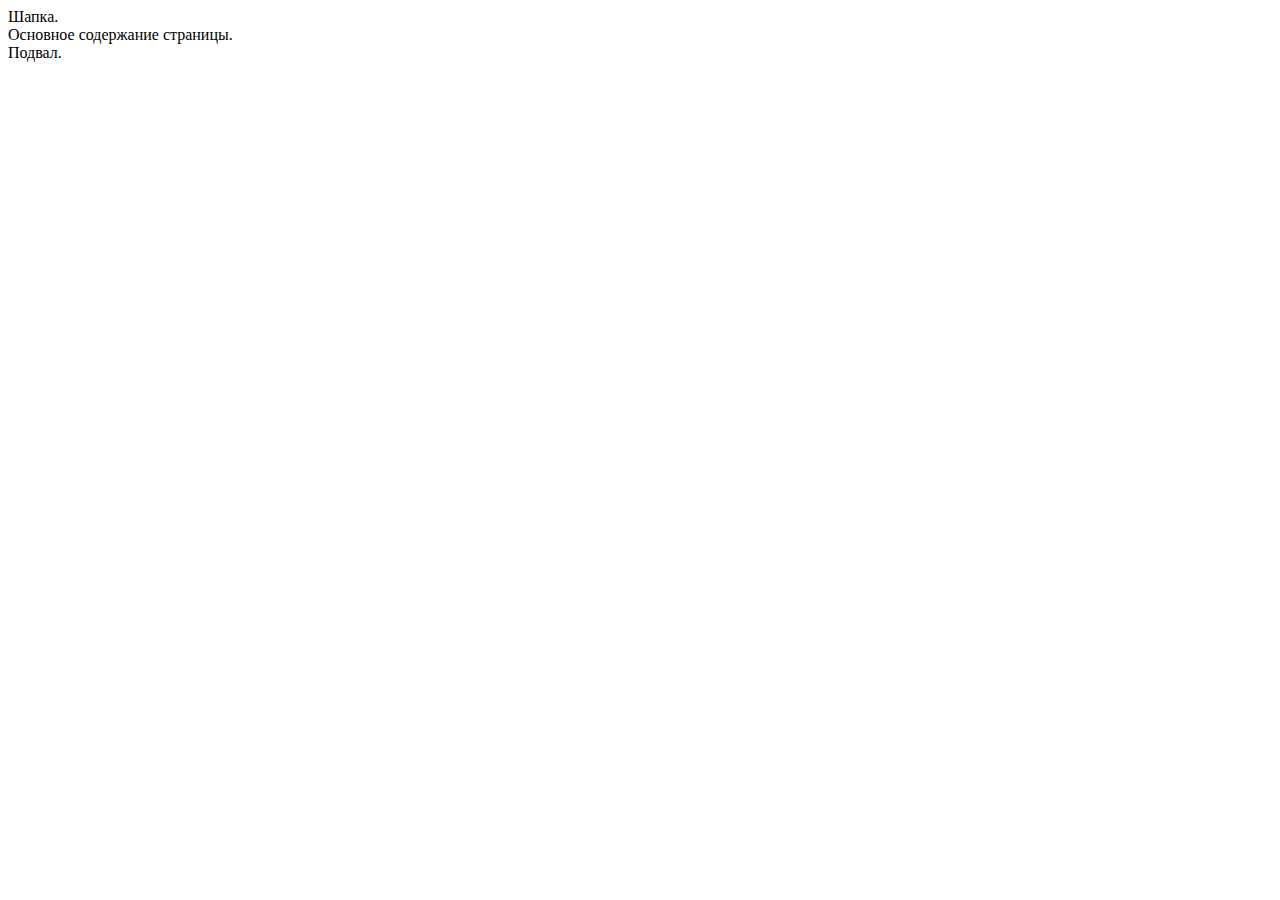
==== index.html @ 394d3cfc "[EDIT]: start to write in index.html file" ====
<!DOCTYPE html>
<html lang="ru">
    <head>
        <meta charset="utf-8">
        <title>Новый лендинг</title>
    </head>
    <body>
        <header>
            Шапка.
        </header>
        <main>
            Основное содержание страницы.
        </main>
        <footer>
            Подвал.
        </footer>
    </body>
</html>
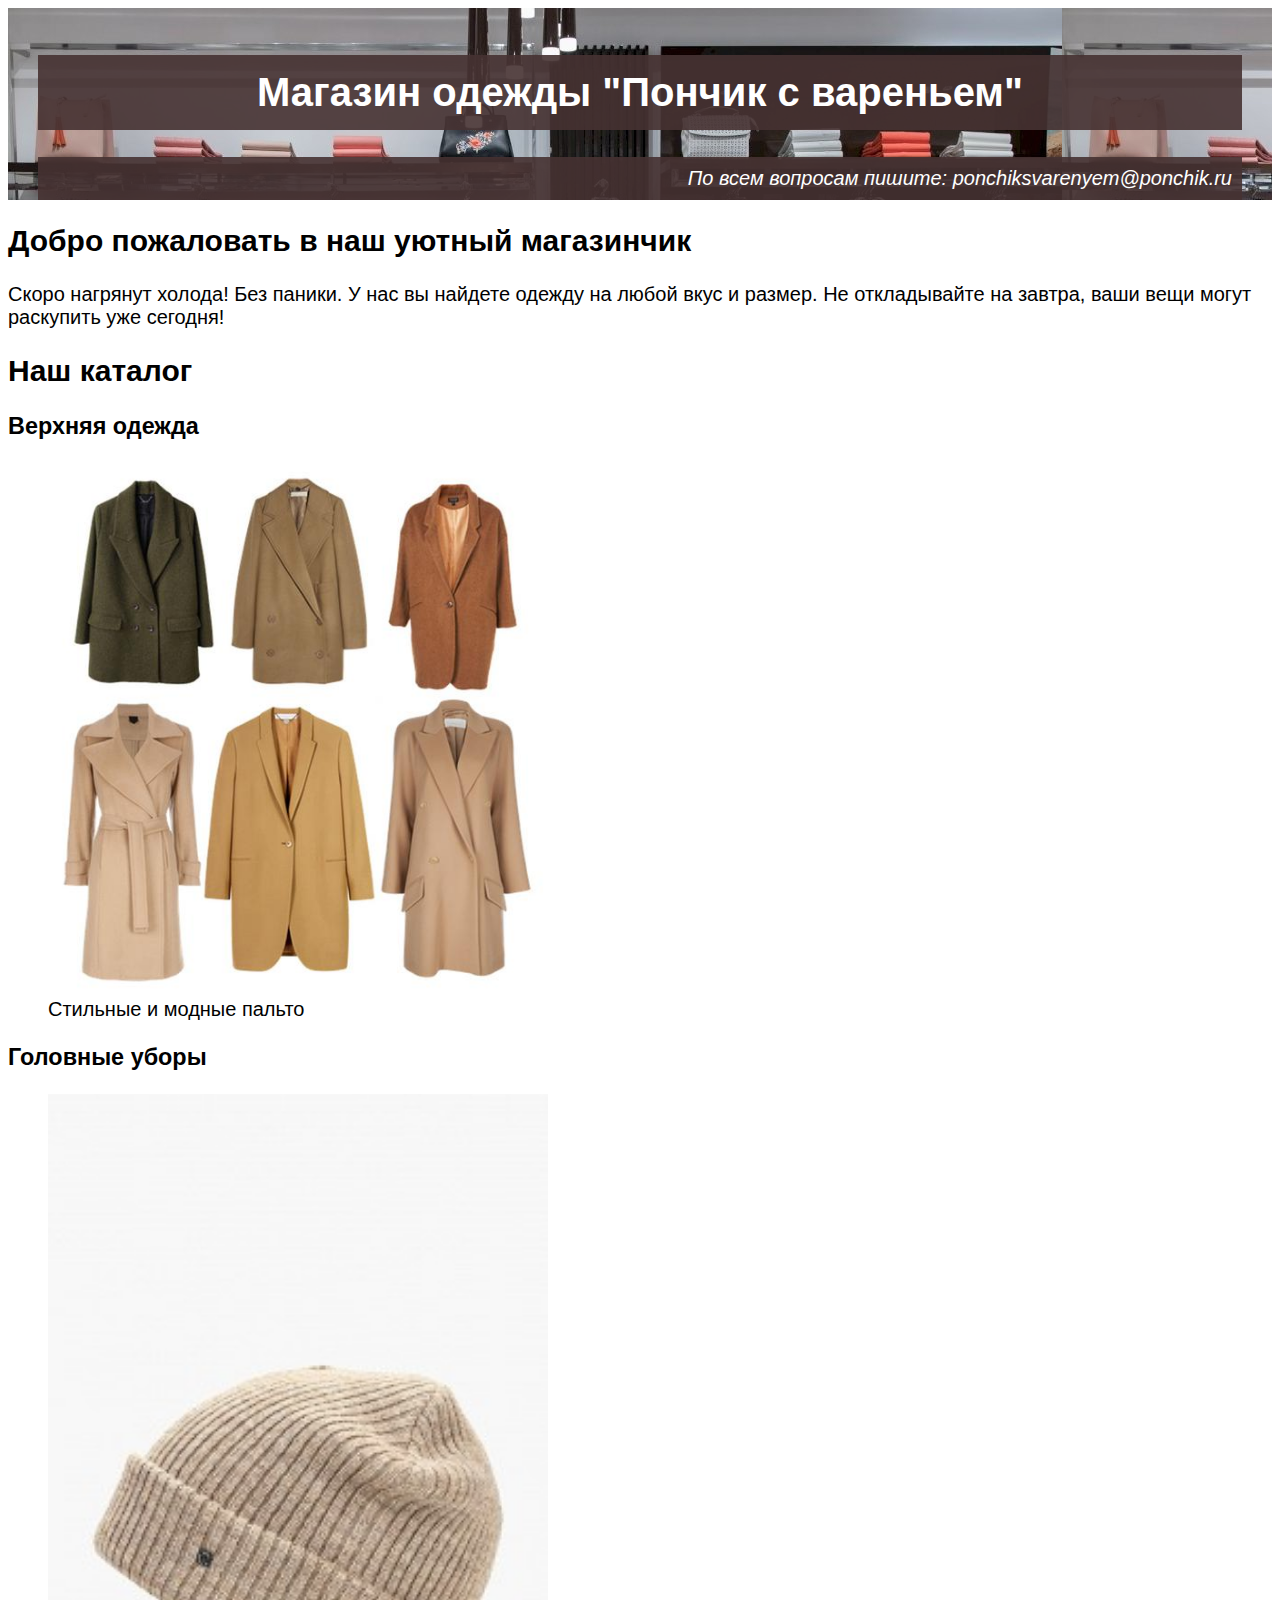
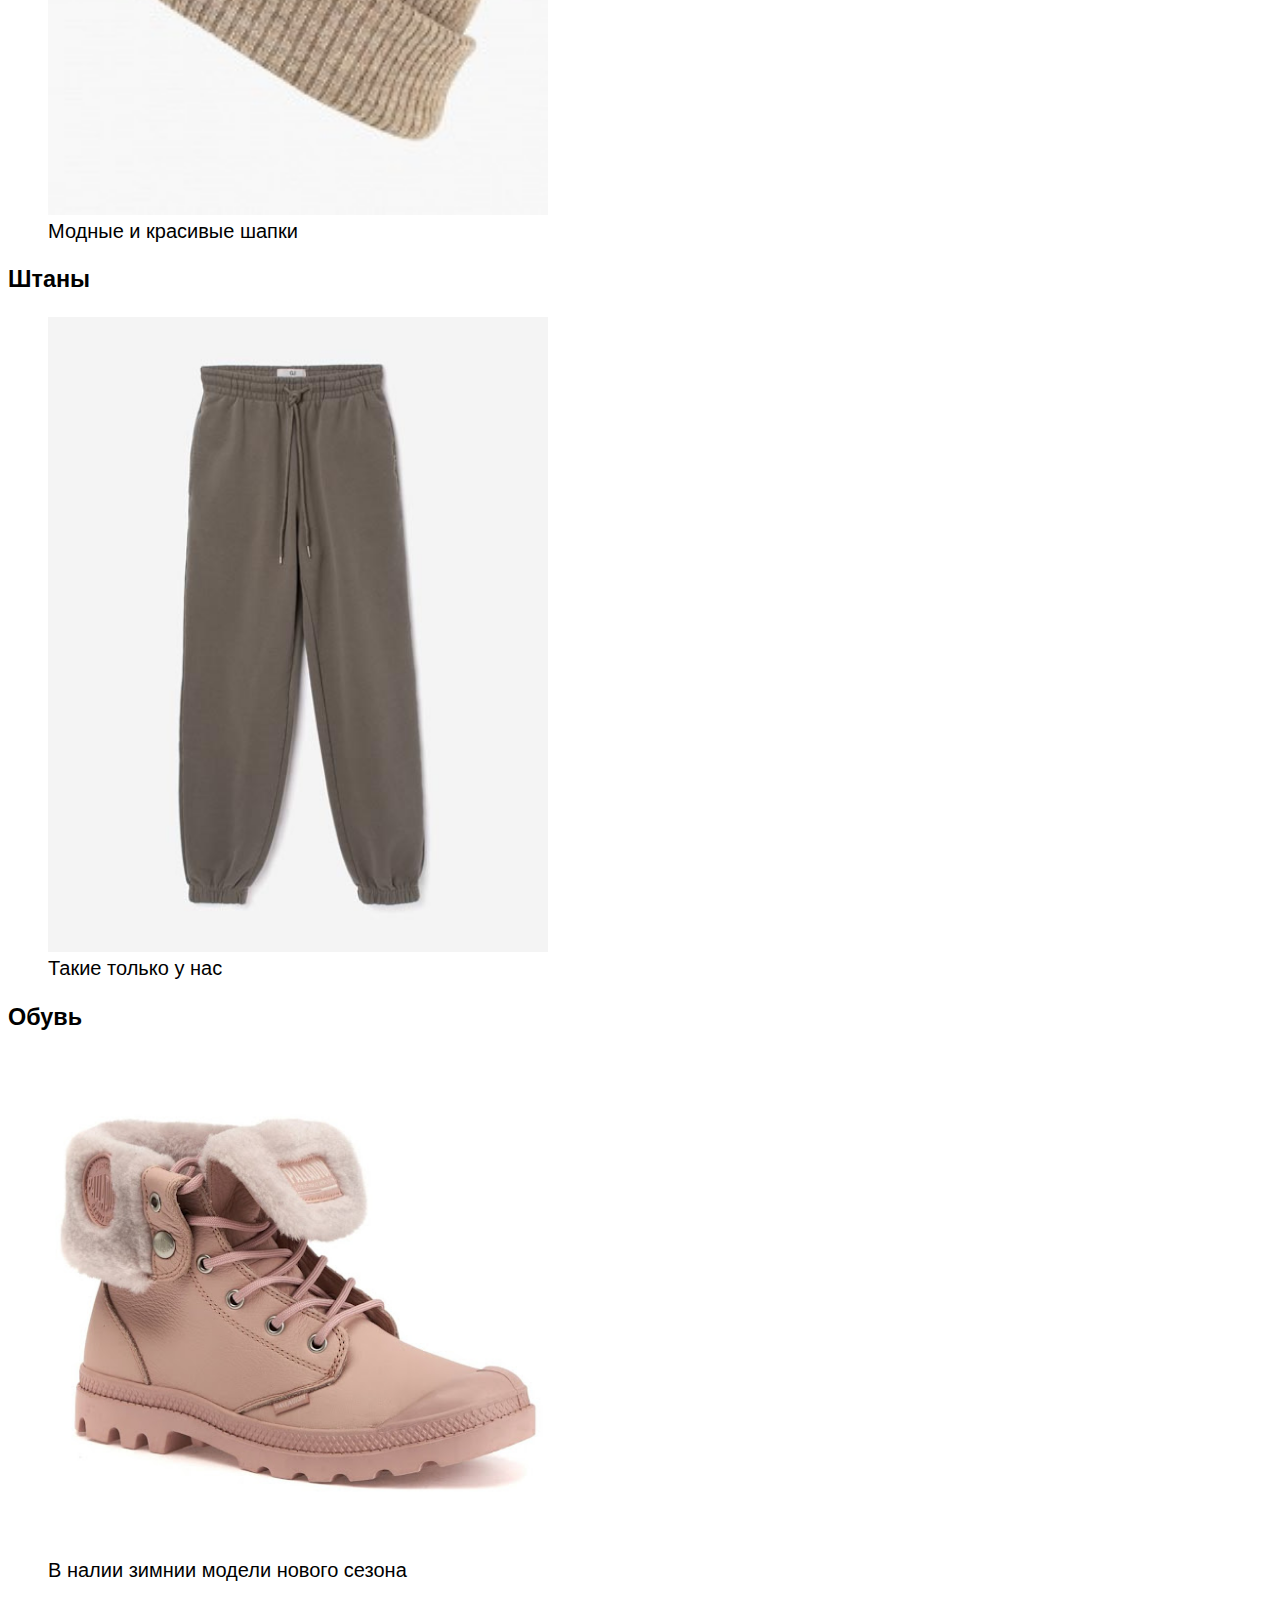
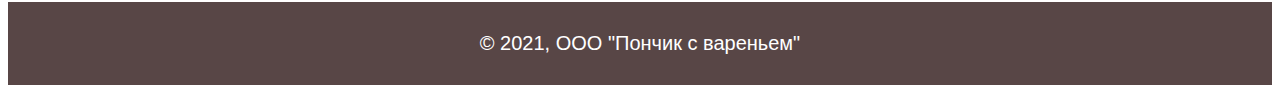
==== commit 8276f5f8: "update store" ====
--- a/index.html
+++ b/index.html
@@ -2,17 +2,45 @@
 <html lang="ru">
     <head>
         <meta charset="utf-8">
-        <title>Новый лендинг</title>
+        <title>Интернет-магагин одежды</title>
+		<link href='style.css' rel='stylesheet'>
     </head>
     <body>
         <header>
-            Шапка.
+            <h1>Магазин одежды "Пончик c вареньем"</h1>
+			<p class="contacts">По всем вопросам пишите: ponchiksvarenyem@ponchik.ru</p>
         </header>
         <main>
-            Основное содержание страницы.
+            <section class='intro'>
+				<h2>Добро пожаловать в наш уютный магазинчик</h2>
+				<p>Скоро нагрянут холода! Без паники. У нас вы найдете одежду на любой вкус и размер. Не откладывайте на завтра, ваши вещи могут раскупить уже сегодня!</p>
+			</section>
+			<section class='catalog'>
+				<h2>Наш каталог</h2>
+				<h3>Верхняя одежда</h3>
+				<figure>
+					<a href='cat_verh.html'><img src='files/cat_verh.jpg' width='500'></a>
+					<figcaption>Стильные и модные пальто</figcaption>
+				</figure>
+				<h3>Головные уборы</h3>
+				<figure>
+					<a href='cat_hats.html'><img src='files/cat_hats.jpg' width='500'></a>
+					<figcaption>Модные и красивые шапки</figcaption>
+				</figure>
+				<h3>Штаны</h3>
+				<figure>
+					<a href='cat_ыре.html'><img src='files/cat_sht.jpg' width='500'></a>
+					<figcaption>Такие только у нас</figcaption>
+				</figure>
+				<h3>Обувь</h3>
+				<figure>
+					<a href='cat_ob.html'><img src='files/cat_ob.jpg' width='500'></a>
+					<figcaption>В налии зимнии модели нового сезона</figcaption>
+				</figure>
+			</section>
         </main>
         <footer>
-            Подвал.
+            <p>© 2021, ООО "Пончик с вареньем"</p>
         </footer>
     </body>
-</html>+</html>
--- a/style.css
+++ b/style.css
@@ -0,0 +1,31 @@
+body {
+	font-size: 20px;
+	font-family: sans-serif;
+}
+
+header {
+	text-align: center;
+	color: white;
+	background-color: rgba(150, 120, 90);
+	background-image: url(img/header-bg.jpg);
+	padding: 20px 30px 0;
+}
+
+footer {
+	text-align: center;
+	color: white;
+	background-color: rgba(70, 50, 50, 0.9);;
+	padding: 10px;
+}
+
+header h1 {
+	background-color: rgba(70, 50, 50, 0.9);
+	padding: 15px 0;
+}
+
+.contacts {
+	text-align: right;
+	font-style: italic;
+	background-color: rgba(70, 50, 50, 0.9);
+	padding: 10px;
+}
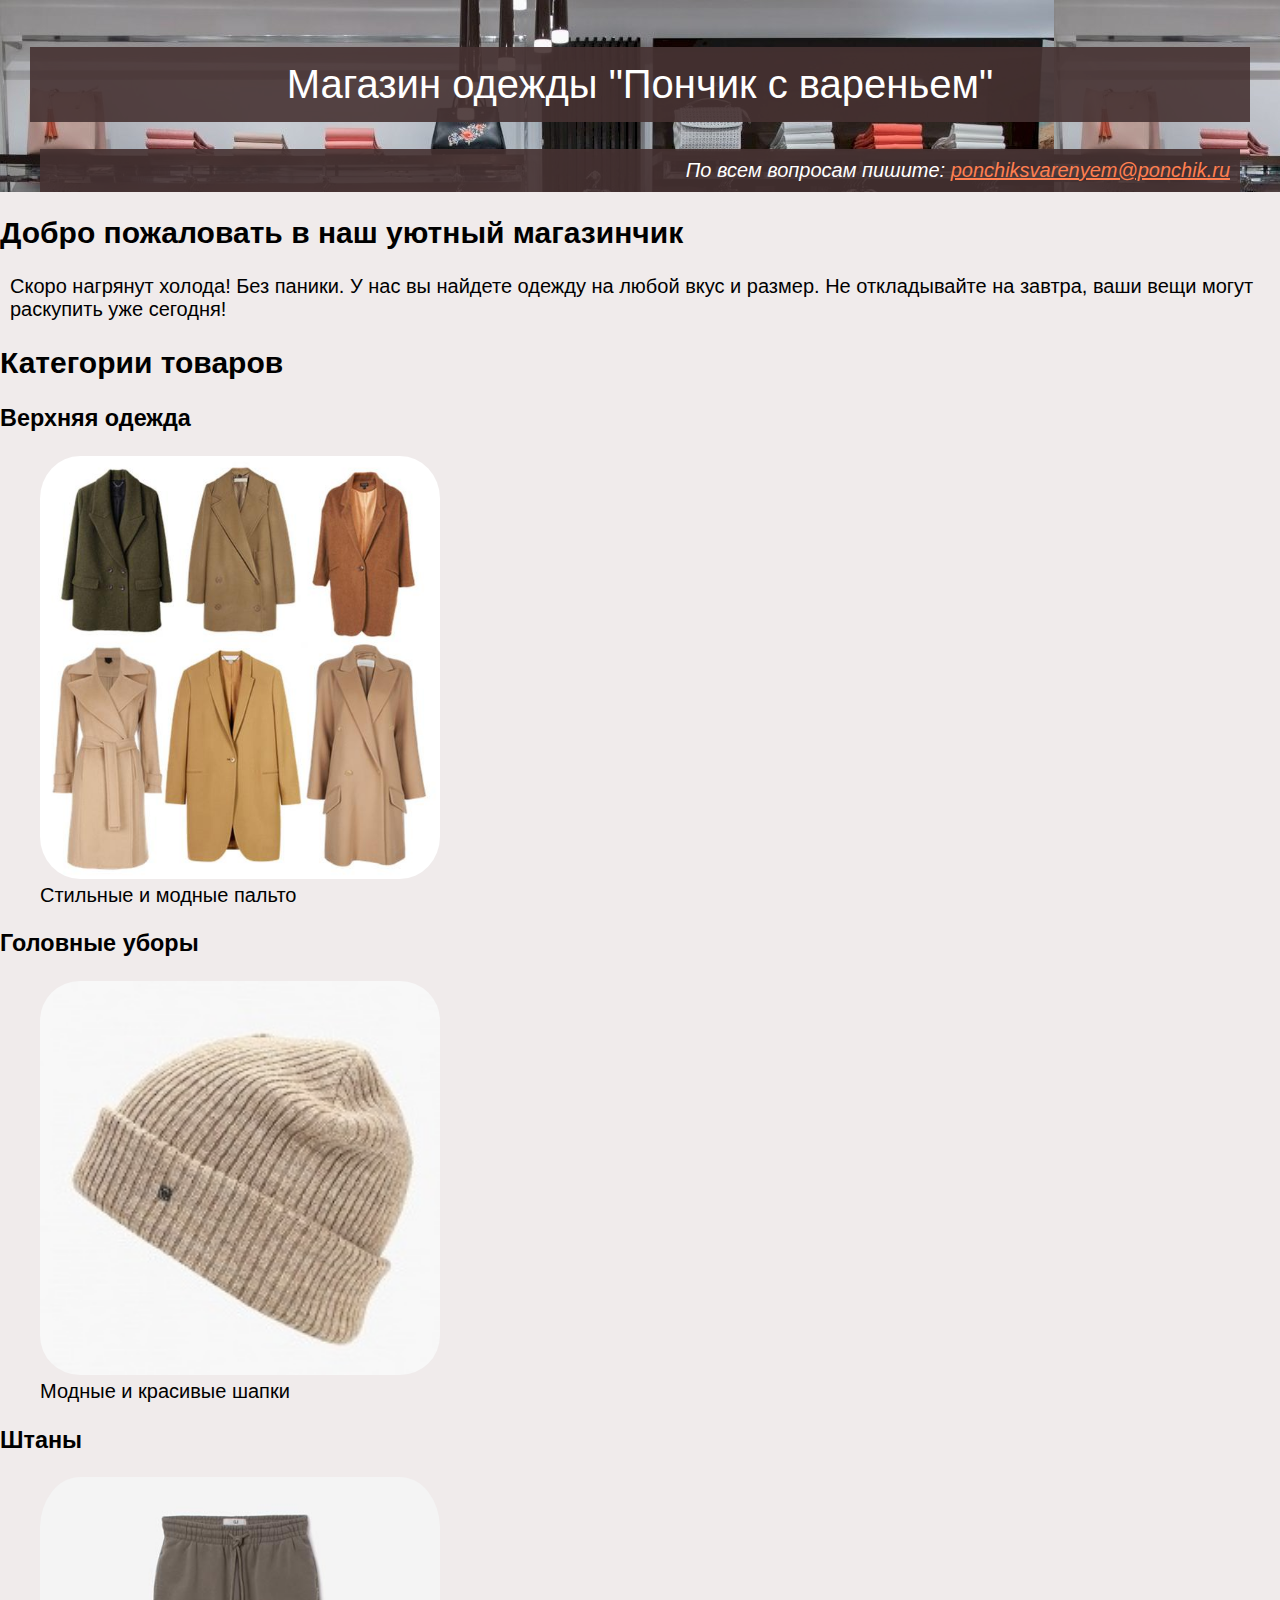
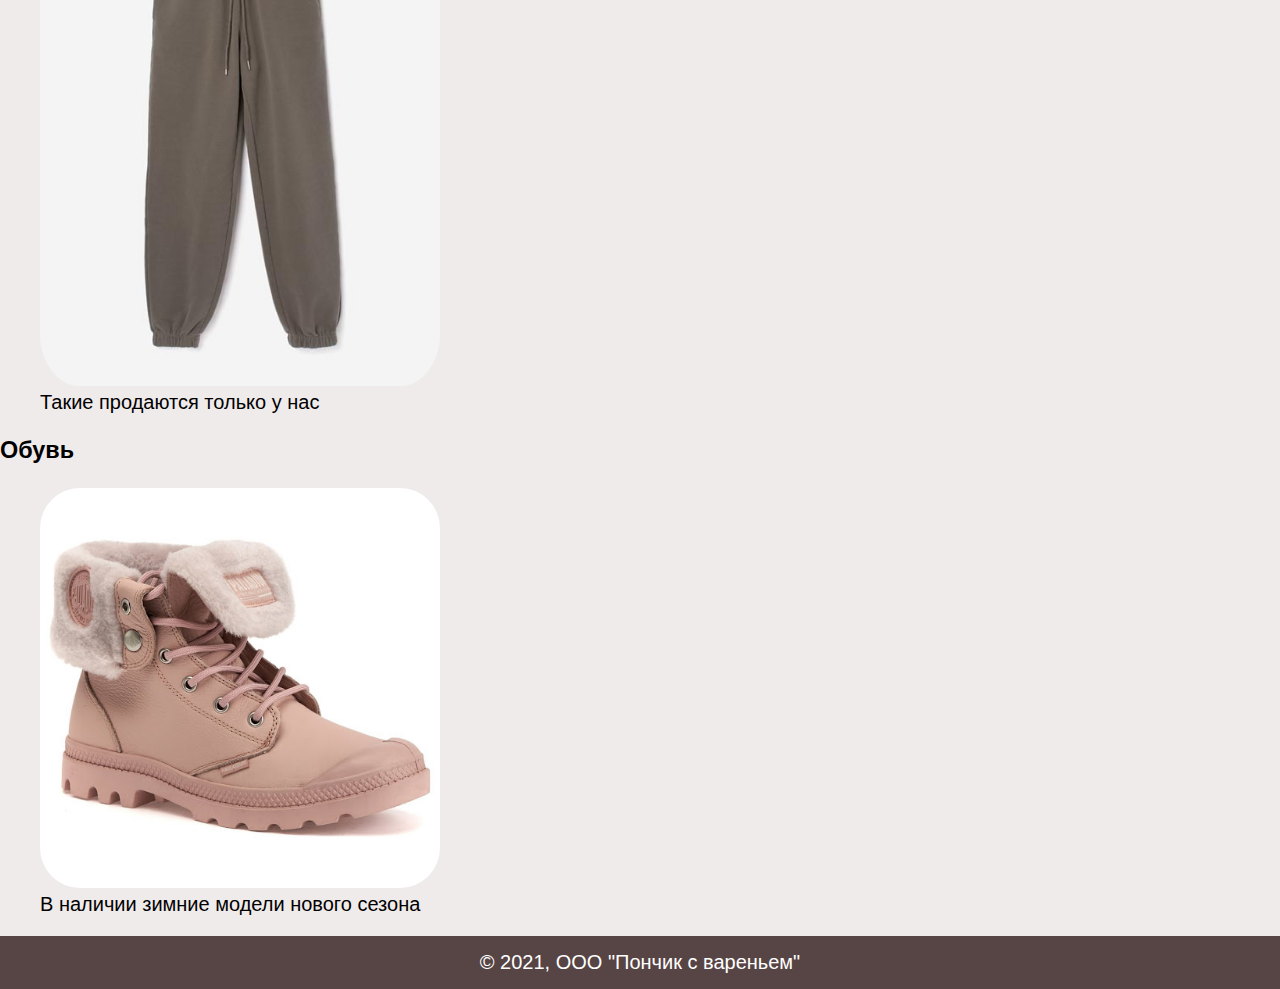
==== commit d0561da1: "[edit]: update lending, add new pages, add sources (images)" ====
--- a/index.html
+++ b/index.html
@@ -2,40 +2,40 @@
 <html lang="ru">
     <head>
         <meta charset="utf-8">
-        <title>Интернет-магагин одежды</title>
+        <title>Интернет-магазин одежды</title>
 		<link href='style.css' rel='stylesheet'>
     </head>
     <body>
         <header>
             <h1>Магазин одежды "Пончик c вареньем"</h1>
-			<p class="contacts">По всем вопросам пишите: ponchiksvarenyem@ponchik.ru</p>
+			<p class="contacts">По всем вопросам пишите: <a href="mailto:ponchiksvarenyem@ponchik.ru">ponchiksvarenyem@ponchik.ru</a></p>
         </header>
         <main>
-            <section class='intro'>
+            <section>
 				<h2>Добро пожаловать в наш уютный магазинчик</h2>
 				<p>Скоро нагрянут холода! Без паники. У нас вы найдете одежду на любой вкус и размер. Не откладывайте на завтра, ваши вещи могут раскупить уже сегодня!</p>
 			</section>
-			<section class='catalog'>
-				<h2>Наш каталог</h2>
+			<section>
+				<h2>Категории товаров</h2>
 				<h3>Верхняя одежда</h3>
 				<figure>
-					<a href='cat_verh.html'><img src='files/cat_verh.jpg' width='500'></a>
+					<a href='cat_coats.html'><img src='files/cat_coats.jpg' width='400'></a>
 					<figcaption>Стильные и модные пальто</figcaption>
 				</figure>
 				<h3>Головные уборы</h3>
 				<figure>
-					<a href='cat_hats.html'><img src='files/cat_hats.jpg' width='500'></a>
+					<a href='cat_hats.html'><img src='files/cat_hats.jpg' width='400'></a>
 					<figcaption>Модные и красивые шапки</figcaption>
 				</figure>
 				<h3>Штаны</h3>
 				<figure>
-					<a href='cat_ыре.html'><img src='files/cat_sht.jpg' width='500'></a>
-					<figcaption>Такие только у нас</figcaption>
+					<a href='cat_pants.html'><img src='files/cat_pants.jpg' width='400'></a>
+					<figcaption>Такие продаются только у нас</figcaption>
 				</figure>
 				<h3>Обувь</h3>
 				<figure>
-					<a href='cat_ob.html'><img src='files/cat_ob.jpg' width='500'></a>
-					<figcaption>В налии зимнии модели нового сезона</figcaption>
+					<a href='cat_shoes.html'><img src='files/cat_shoes.jpg' width='400'></a>
+					<figcaption>В наличии зимние модели нового сезона</figcaption>
 				</figure>
 			</section>
         </main>
--- a/style.css
+++ b/style.css
@@ -1,12 +1,14 @@
 body {
 	font-size: 20px;
 	font-family: sans-serif;
+	background-color: rgb(240, 235, 235);
+	margin: 0;
 }
 
 header {
 	text-align: center;
 	color: white;
-	background-color: rgba(150, 120, 90);
+	background-color: rgba(200, 180, 180);
 	background-image: url(img/header-bg.jpg);
 	padding: 20px 30px 0;
 }
@@ -18,8 +20,21 @@
 	padding: 10px;
 }
 
+p {
+	margin: 5px 10px;
+}
+
+img {
+	border-radius: 10%;
+}
+
+a {
+	color: coral;
+}
+
 header h1 {
 	background-color: rgba(70, 50, 50, 0.9);
+	font-weight: normal;
 	padding: 15px 0;
 }
 
@@ -29,3 +44,13 @@
 	background-color: rgba(70, 50, 50, 0.9);
 	padding: 10px;
 }
+
+.product {
+	background-color: rgba(200, 180, 180);
+	padding: 5px 20px;
+	margin: 10px 0;
+}
+
+.product img {
+	vertical-align: top;
+}
